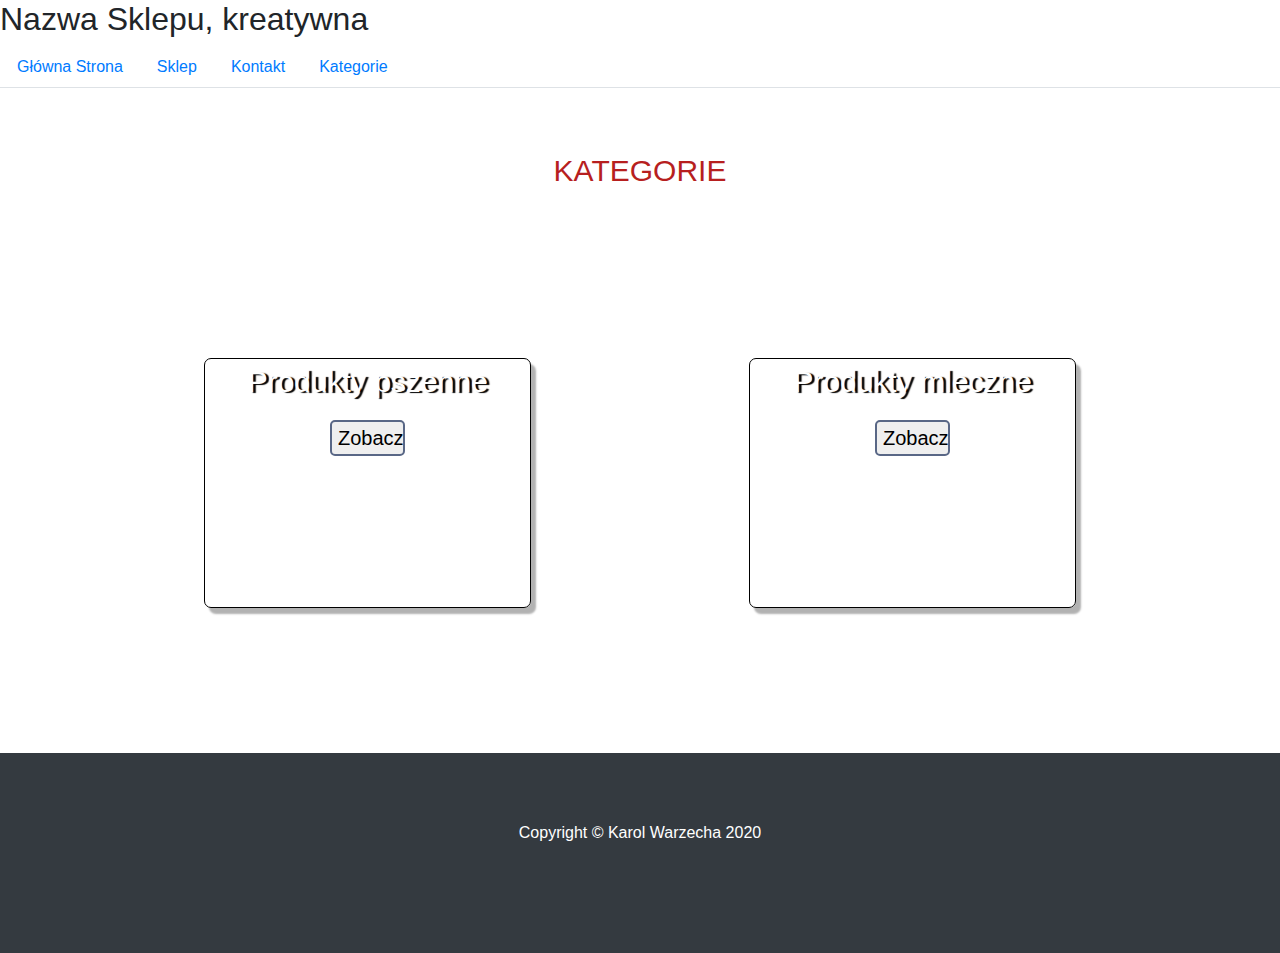
==== kategorie.html @ b8d0899e "fajnie" ====
<!DOCTYPE html>
<html>
<head>
	<link rel="stylesheet" href="main.css">
	<meta charset="utf-8">
	<meta name="author" content="Konrad Waliszewski">
	<title>Kategorie</title>
	<meta name="viewport" content="width=device-width, initial-scale=1">
  	<link rel="stylesheet" href="https://maxcdn.bootstrapcdn.com/bootstrap/4.4.1/css/bootstrap.min.css">
  	<script src="https://ajax.googleapis.com/ajax/libs/jquery/3.4.1/jquery.min.js"></script>
  	<script src="https://cdnjs.cloudflare.com/ajax/libs/popper.js/1.16.0/umd/popper.min.js"></script>
  	<script src="https://maxcdn.bootstrapcdn.com/bootstrap/4.4.1/js/bootstrap.min.js"></script>
</head>
<body>

	<h2>Nazwa Sklepu, kreatywna</h2>
  <ul class="nav nav-tabs">
    <li class="nav-item">
      <a class="nav-link" href="stronaglowna.html">Główna Strona</a>
    </li>
    <li class="nav-item">
      <a class="nav-link" href="sklep.html">Sklep</a>
    </li>
    <li class="nav-item">
      <a class="nav-link" href="kontakt.html">Kontakt</a>
    </li>
    <li class="nav-item">
      <a class="nav-link" href="kategorie.html">Kategorie</a>
    </li>
  </ul>

  <div class="container">
  	<div class="row">
  		<p class="gkategoria2">KATEGORIE</p>
  		<section class="stronakategorie">
                        <article class="kategoria2" id="#p">
                            <p class="napis2">Produkty pszenne</p>
                             <input type="button" class="przyciski" href="#" value="Zobacz">
                        </article>

                        <article class="kategoria2" id="#d">
                            <p class="napis2">Produkty mleczne</p>
                             <input type="button" class="przyciski" href="#" value="Zobacz">
                        </article>

                    </section>
  	</div>
  </div>

  <footer class="py-5 bg-dark">
    <div class="container">
      <p class="m-0 text-center text-white">Copyright &copy; Karol Warzecha 2020</p>
  </footer>
</div>
  <script src="vendor/jquery/jquery.min.js"></script>
  <script src="vendor/bootstrap/js/bootstrap.bundle.min.js"></script>

</body>
</html>
---- main.css ----
body*{
    box-sizing: border-box;
    margin: 0;
    padding: 0;

}
body{
    margin: auto;
}

table {
  font-family: arial, sans-serif;
  border-collapse: collapse;
  width: 100%;
}

td, th {
  border: 1px solid #9e9e9e;
  text-align: left;
  padding: 8px;
}

tr:nth-child(even) {
  background-color: #dddddd;
}

td{
	 text-align: center;
}

i {
  border: solid black;
  border-width: 0 3px 3px 0;
  display: inline-block;
  padding: 3px;
}

main{
  padding-top: 30px;
}



.right {
  transform: rotate(-45deg);
  -webkit-transform: rotate(-45deg);
}

.left {
  transform: rotate(135deg);
  -webkit-transform: rotate(135deg);
}

.produkty{
  display: grid;
  grid-template-columns: 1fr 1fr;
  grid-template-areas: 
  "zdjecie zdjecie";
}

.zdjecie{
  grid-area: zdjecie;
}

section{
  padding: 25px;
  font-size: 20px;
}

.popu{
  color: #b71;
}

.popularne{
  border: 1px solid #0000;
  border-radius: 7px;
  padding: 20px;
  margin: 20px;
  width: 300px;
  height: 500px;
  float: left;
}

.cena{
  text-align: center;
  font-size: 25px;
}

.gkategoria{
  color: #a49875;
  text-align: center;
}
.kategoria{
  border: 1px solid #000;
  border-radius: 7px;
  padding: 20px;
  margin: 37px;
  width: 150px;
  height: 150px;
  float:  left;
  text-align: center;
}

.stronakategorie{
width: 100%;
display: flex;
justify-content: space-around;
}

.gkategoria2{
color: #b71f1f;
font-size: 30px;
margin: 40px;
text-align: center;
width: 100%;
}

.kategoria2{
border: 1px solid #000;
border-radius: 7px;
width: 30%;
height: 250px;
margin-top: 100px;
margin-bottom: 100px;
text-align: center;
box-shadow: 5px 6px 2px #b2b2b2;
}

.napis2{
color: #fff;
text-shadow: 3px 1px 1px #000;
font-size: 30px;
}

.napis{
  color: #fff;
  text-shadow:3px 1px 1px #000;
}


.kliknij{
  display: block;
  text-decoration: none;
  text-align: center;
  font-size: 15px;
  color: #490576;
  width: 75px;
  height: 35px;
  border-radius: 5px;
  border: 2px solid #c567;
  color: #000;
  float: left;
  padding: 5px;
}

.przyciski{
  width: 75px;
  border: 2px solid #596786;
  color: #000;
  border-radius: 5px;
}

.tabelakoszyk{
  margin-top: -30px;
}

.przyciskdostawy{
width: 300px;
font-size: 15px;
  border: 2px solid #596786;
  color: #000;
  border-radius: 5px;
}

footer{
    margin: auto;
    clear: both;
    background-color: #b7b7b7;
    height: 200px;
    text-align: center;
    padding: 10px;
}

#p{
background-image: url(pszenica.bmp);
}

#d{
background-image: url(mleko2.bmp);
}

h3{
  padding: 30px;
  margin-top: 30px;
  color: red;

}

.container{
  padding: 20px;
}

.dane{
  font-size: 25px;
}
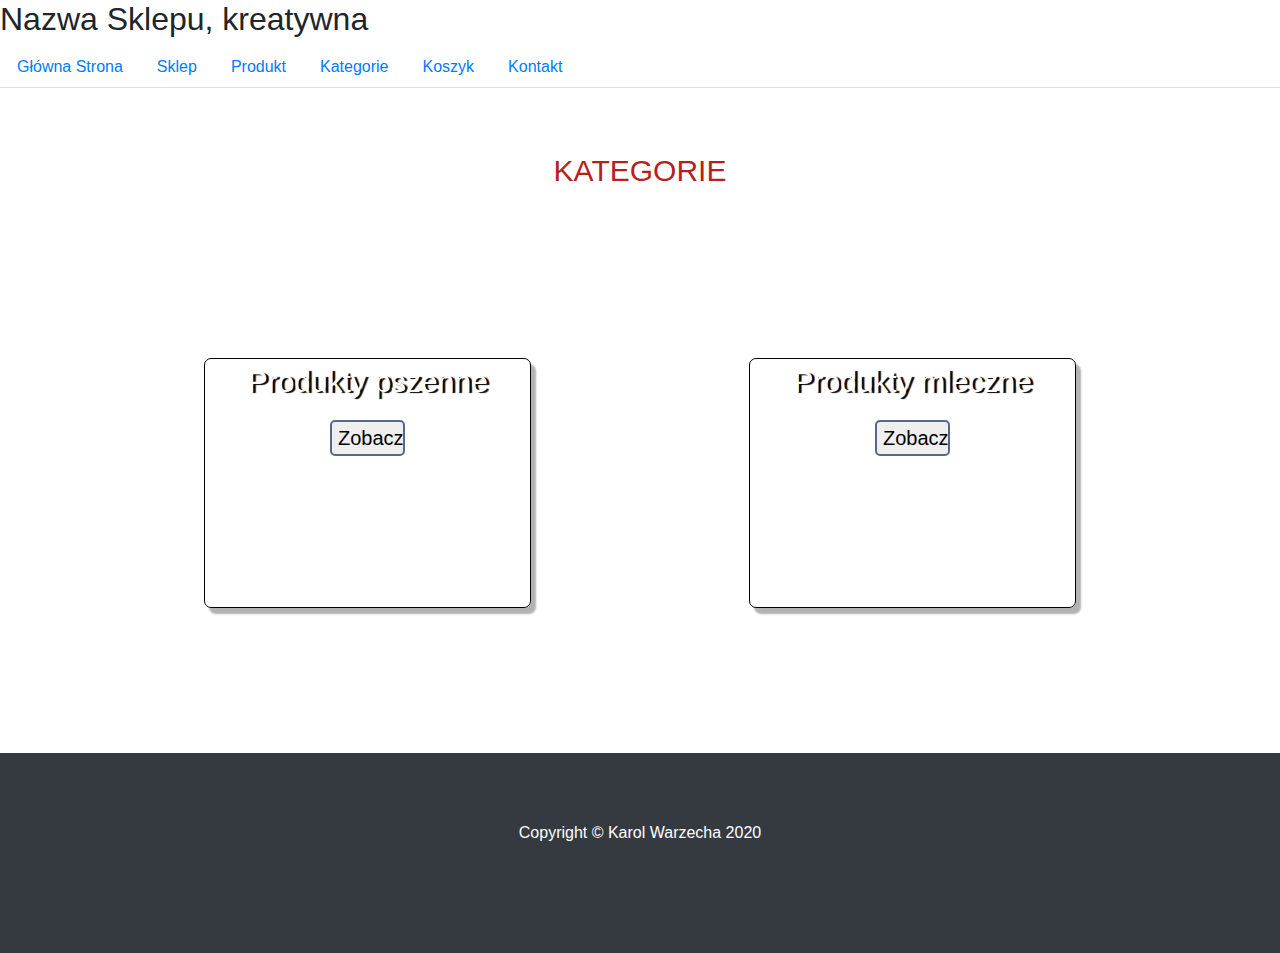
==== commit 2fe4f0e2: "komentarz" ====
--- a/kategorie.html
+++ b/kategorie.html
@@ -13,19 +13,25 @@
 </head>
 <body>
 
-	<h2>Nazwa Sklepu, kreatywna</h2>
+    <h2>Nazwa Sklepu, kreatywna</h2>
   <ul class="nav nav-tabs">
     <li class="nav-item">
       <a class="nav-link" href="stronaglowna.html">Główna Strona</a>
     </li>
-    <li class="nav-item">
-      <a class="nav-link" href="sklep.html">Sklep</a>
+        <li class="nav-item">
+      <a class="nav-link" href="index.html">Sklep</a>
     </li>
     <li class="nav-item">
-      <a class="nav-link" href="kontakt.html">Kontakt</a>
+      <a class="nav-link" href="produkt.html">Produkt</a>
     </li>
     <li class="nav-item">
       <a class="nav-link" href="kategorie.html">Kategorie</a>
+    </li>
+        <li class="nav-item">
+      <a class="nav-link" href="koszyk.html">Koszyk</a>
+    </li>
+        <li class="nav-item">
+      <a class="nav-link" href="kontakt.html">Kontakt</a>
     </li>
   </ul>
 
